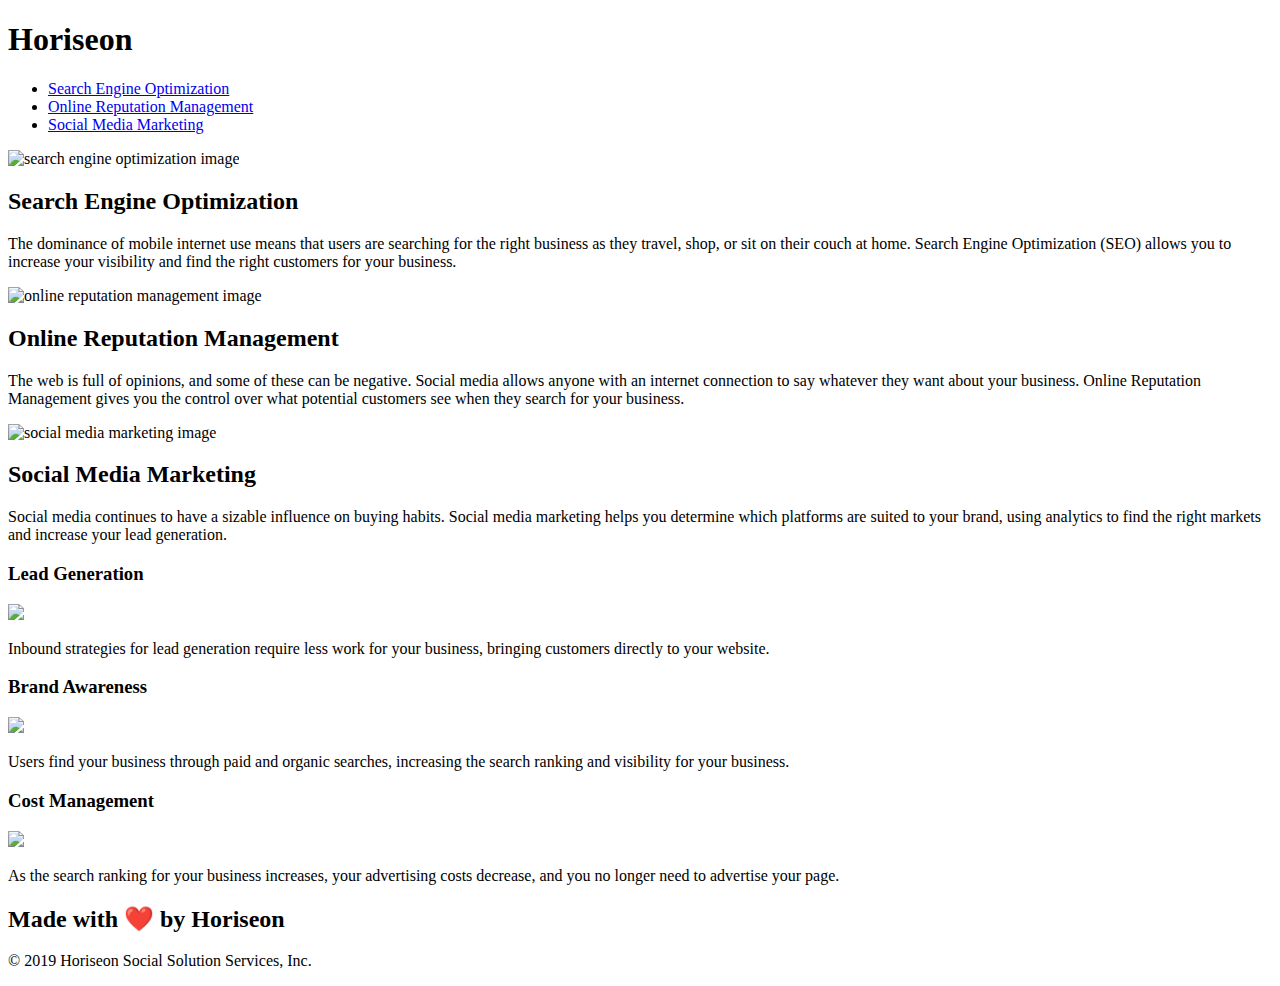
==== OneDrive/coding/codingbootcamp/challenges/urban-octo-telegram-main/Develop/index.html @ c963097c "changed title, added header and footer semantic HTML, and added alt attributes to images" ====
<!DOCTYPE html>
<html lang="en-us">

<head>
    <meta charset="UTF-8" />
    <link rel="stylesheet" href="./assets/css/style.css">
    <title>Horiseon SEO</title>
</head>

<body>
    <header>
        <h1>Hori<span class="seo">seo</span>n</h1>
        <div>
            <ul>
                <li>
                    <a href="#search-engine-optimization">Search Engine Optimization</a>
                </li>
                <li>
                    <a href="#online-reputation-management">Online Reputation Management</a>
                </li>
                <li>
                    <a href="#social-media-marketing">Social Media Marketing</a>
                </li>
            </ul>
        </div>
    </header>
    <div class="hero"></div>
    <div class="content">
        <div class="search-engine-optimization">
            <img src="./assets/images/search-engine-optimization.jpg" alt ="search engine optimization image" class="float-left" />
            <h2>Search Engine Optimization</h2>
            <p>
                The dominance of mobile internet use means that users are searching for the right business as they travel, shop, or sit on their couch at home. Search Engine Optimization (SEO) allows you to increase your visibility and find the right customers for your business.
            </p>
        </div>
        <div id="online-reputation-management" class="online-reputation-management">
            <img src="./assets/images/online-reputation-management.jpg" alt ="online reputation management image" class="float-right" />
            <h2>Online Reputation Management</h2>
            <p>
                The web is full of opinions, and some of these can be negative. Social media allows anyone with an internet connection to say whatever they want about your business. Online Reputation Management gives you the control over what potential customers see when they search for your business.
            </p>
        </div>
        <div id="social-media-marketing" class="social-media-marketing">
            <img src="./assets/images/social-media-marketing.jpg" alt ="social media marketing image" class="float-left" />
            <h2>Social Media Marketing</h2>
            <p>
                Social media continues to have a sizable influence on buying habits. Social media marketing helps you determine which platforms are suited to your brand, using analytics to find the right markets and increase your lead generation.
            </p>
        </div>
    </div>
    <div class="benefits">
        <div class="benefit-lead">
            <h3>Lead Generation</h3>
            <img src="./assets/images/lead-generation.png" />
            <p>
                Inbound strategies for lead generation require less work for your business, bringing customers directly to your website.
            </p>
        </div>
        <div class="benefit-brand">
            <h3>Brand Awareness</h3>
            <img src="./assets/images/brand-awareness.png" />
            <p>
                Users find your business through paid and organic searches, increasing the search ranking and visibility for your business.
            </p>
        </div>
        <div class="benefit-cost">
            <h3>Cost Management</h3>
            <img src="./assets/images/cost-management.png"></img>
            <p>
                As the search ranking for your business increases, your advertising costs decrease, and you no longer need to advertise your page.
            </p>
        </div>
    </div>
    <footer>
        <h2>Made with ❤️️ by Horiseon</h2>
        <p>
            &copy; 2019 Horiseon Social Solution Services, Inc.
        </p>
    </footer>
</body>

</html>
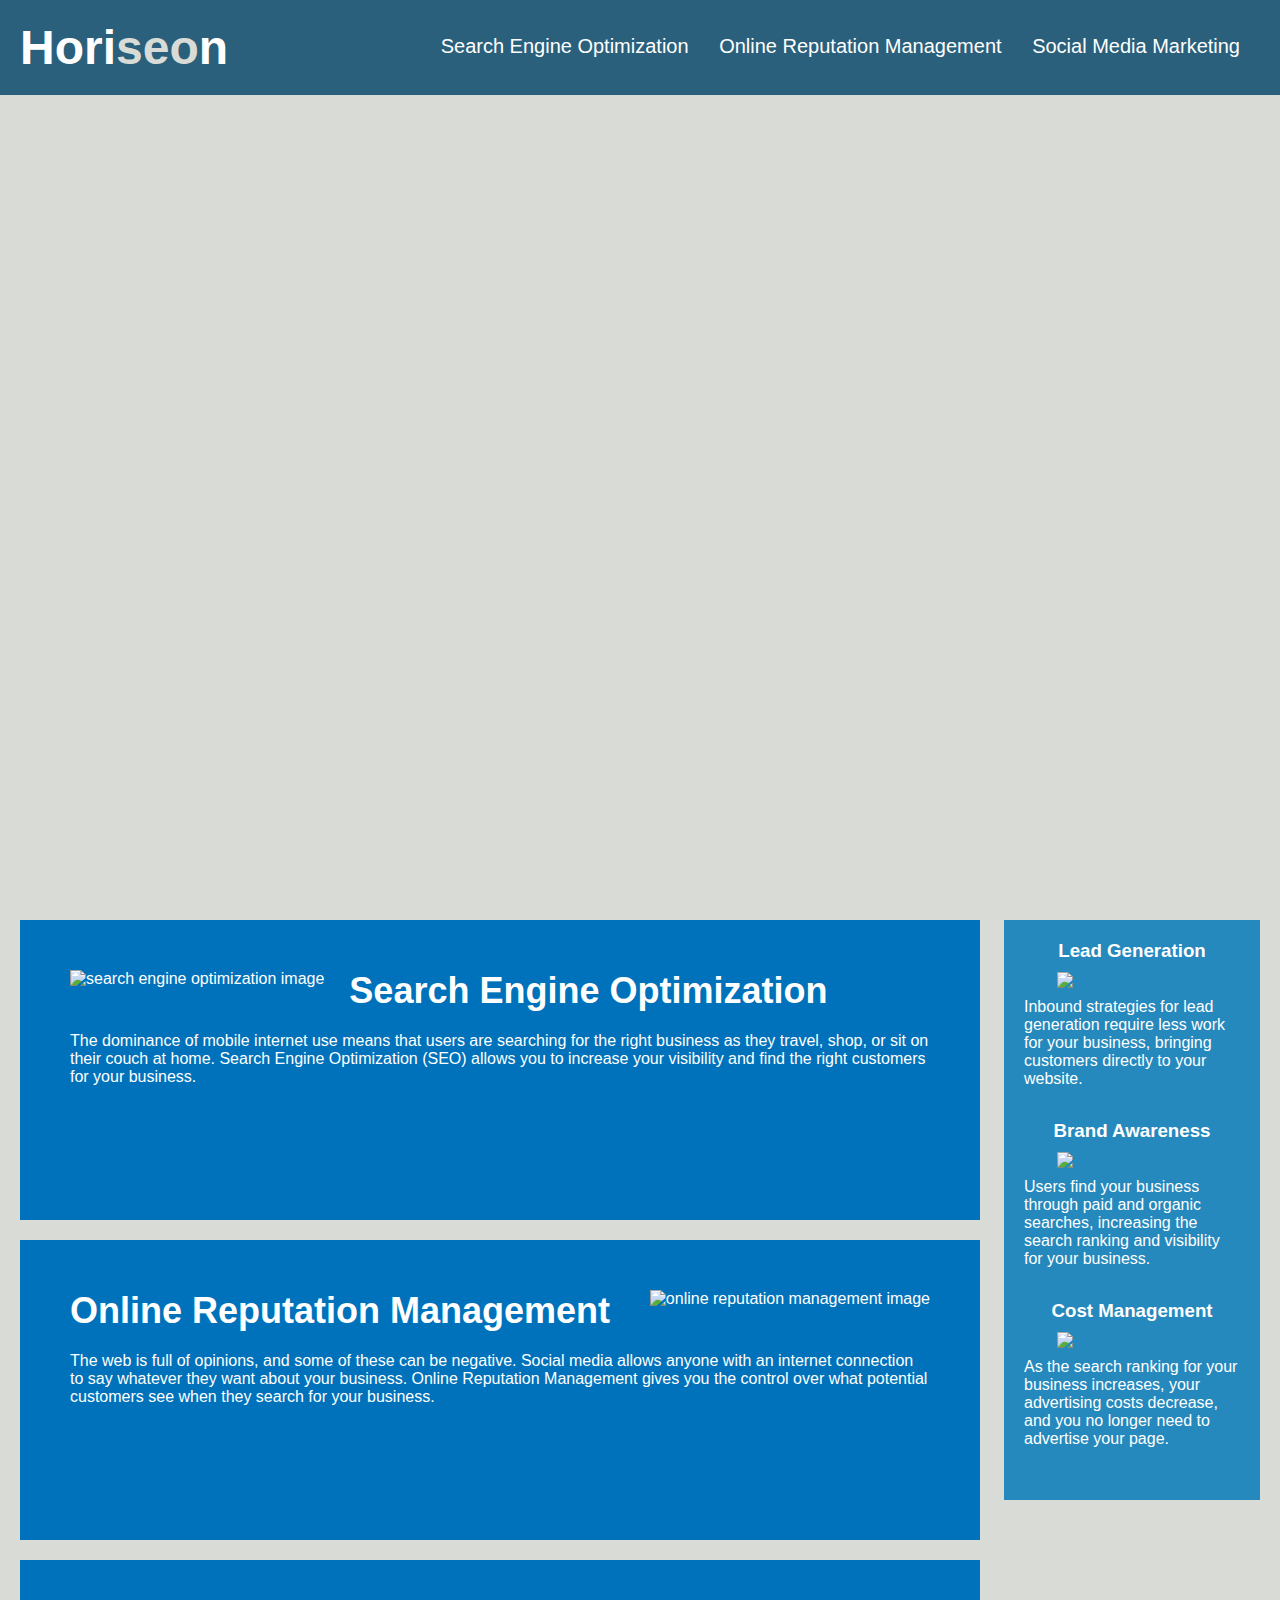
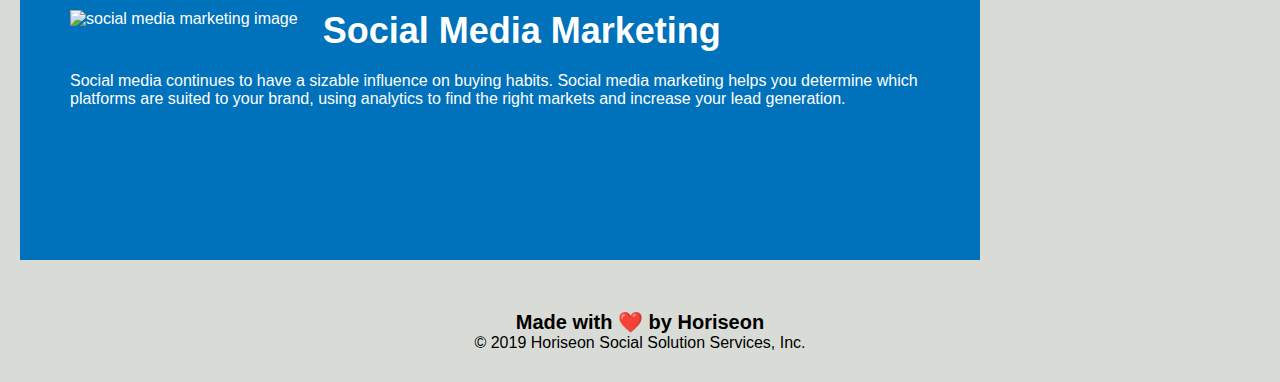
==== commit 378a0d0d: "added h4 to footer" ====
--- a/OneDrive/coding/codingbootcamp/challenges/urban-octo-telegram-main/Develop/index.html
+++ b/OneDrive/coding/codingbootcamp/challenges/urban-octo-telegram-main/Develop/index.html
@@ -72,7 +72,7 @@
         </div>
     </div>
     <footer>
-        <h2>Made with ❤️️ by Horiseon</h2>
+        <h4>Made with ❤️️ by Horiseon</h4>
         <p>
             &copy; 2019 Horiseon Social Solution Services, Inc.
         </p>
--- a/OneDrive/coding/codingbootcamp/challenges/urban-octo-telegram-main/Develop/assets/css/style.css
+++ b/OneDrive/coding/codingbootcamp/challenges/urban-octo-telegram-main/Develop/assets/css/style.css
@@ -0,0 +1,200 @@
+* {
+    box-sizing: border-box;
+    padding: 0;
+    margin: 0;
+}
+
+body {
+    background-color: #d9dcd6;
+}
+
+header {
+    padding: 20px;
+    font-family: 'Trebuchet MS', 'Lucida Sans Unicode', 'Lucida Grande', 'Lucida Sans', Arial, sans-serif;
+    background-color: #2a607c;
+    color: #ffffff;
+}
+
+header h1 {
+    display: inline-block;
+    font-size: 48px;
+}
+
+header h1 .seo {
+    color: #d9dcd6;
+}
+
+header div {
+    padding-top: 15px;
+    margin-right: 20px;
+    float: right;
+    font-family: 'Gill Sans', 'Gill Sans MT', Calibri, 'Trebuchet MS', sans-serif;
+    font-size: 20px;
+}
+
+header div ul {
+    list-style-type: none;
+}
+
+header div ul li {
+    display: inline-block;
+    margin-left: 25px;
+}
+
+a {
+    color: #ffffff;
+    text-decoration: none;
+}
+
+p {
+    font-size: 16px;
+}
+
+.hero {
+    height: 800px;
+    width: 100%;
+    margin-bottom: 25px;
+    background-image: url("../images/digital-marketing-meeting.jpg");
+    background-size: cover;
+    background-position: center;
+}
+
+.float-left {
+    float: left;
+    margin-right: 25px;
+}
+
+.float-right {
+    float: right;
+    margin-left: 25px;
+}
+
+.content {
+    width: 75%;
+    display: inline-block;
+    margin-left: 20px;
+}
+
+.benefits {
+    margin-right: 20px;
+    padding: 20px;
+    clear: both;
+    float: right;
+    width: 20%;
+    height: 100%;
+    font-family: 'Gill Sans', 'Gill Sans MT', Calibri, 'Trebuchet MS', sans-serif;
+    background-color: #2589bd;
+}
+
+.benefit-lead {
+    margin-bottom: 32px;
+    color: #ffffff;
+}
+
+.benefit-brand {
+    margin-bottom: 32px;
+    color: #ffffff;
+}
+
+.benefit-cost {
+    margin-bottom: 32px;
+    color: #ffffff;
+}
+
+.benefit-lead h3 {
+    margin-bottom: 10px;
+    text-align: center;
+}
+
+.benefit-brand h3 {
+    margin-bottom: 10px;
+    text-align: center;
+}
+
+.benefit-cost h3 {
+    margin-bottom: 10px;
+    text-align: center;
+}
+
+.benefit-lead img {
+    display: block;
+    margin: 10px auto;
+    max-width: 150px;
+}
+
+.benefit-brand img {
+    display: block;
+    margin: 10px auto;
+    max-width: 150px;
+}
+
+.benefit-cost img {
+    display: block;
+    margin: 10px auto;
+    max-width: 150px;
+}
+
+.search-engine-optimization {
+    margin-bottom: 20px;
+    padding: 50px;
+    height: 300px;
+    font-family: 'Gill Sans', 'Gill Sans MT', Calibri, 'Trebuchet MS', sans-serif;
+    background-color: #0072bb;
+    color: #ffffff;
+}
+
+.online-reputation-management {
+    margin-bottom: 20px;
+    padding: 50px;
+    height: 300px;
+    font-family: 'Gill Sans', 'Gill Sans MT', Calibri, 'Trebuchet MS', sans-serif;
+    background-color: #0072bb;
+    color: #ffffff;
+}
+
+.social-media-marketing {
+    margin-bottom: 20px;
+    padding: 50px;
+    height: 300px;
+    font-family: 'Gill Sans', 'Gill Sans MT', Calibri, 'Trebuchet MS', sans-serif;
+    background-color: #0072bb;
+    color: #ffffff;
+}
+
+.search-engine-optimization img {
+    max-height: 200px;
+}
+
+.online-reputation-management img {
+    max-height: 200px;
+}
+
+.social-media-marketing img {
+    max-height: 200px;
+}
+
+.search-engine-optimization h2 {
+    margin-bottom: 20px;
+    font-size: 36px;
+}
+
+.online-reputation-management h2 {
+    margin-bottom: 20px;
+    font-size: 36px;
+}
+
+.social-media-marketing h2 {
+    margin-bottom: 20px;
+    font-size: 36px;
+}
+
+footer {
+    padding: 30px;
+    clear: both;
+    font-family: 'Trebuchet MS', 'Lucida Sans Unicode', 'Lucida Grande', 'Lucida Sans', Arial, sans-serif;
+    text-align: center;
+}
+
+footer h4 {
+    font-size: 20px;
+}
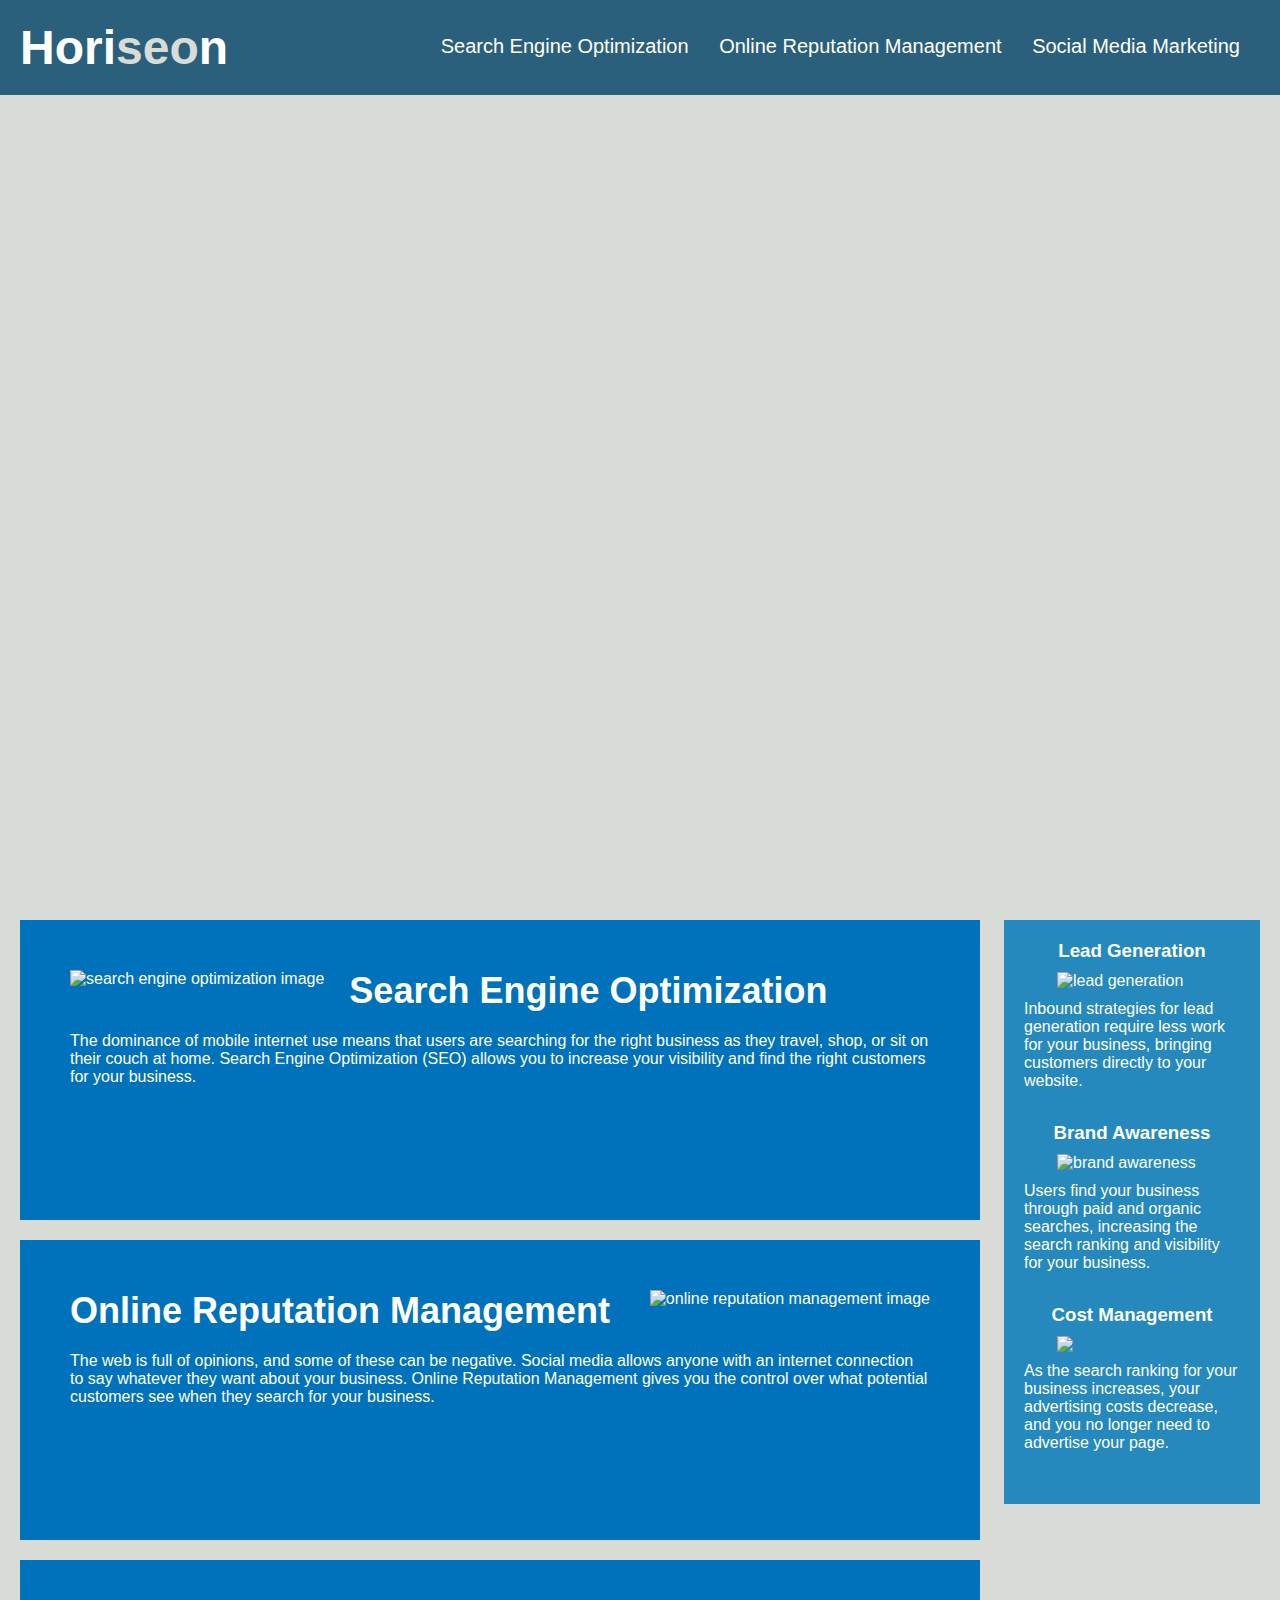
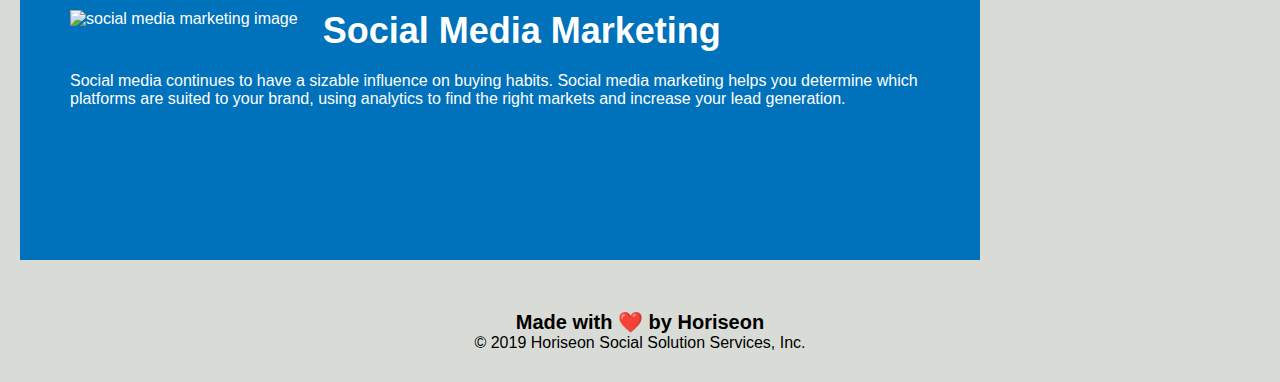
==== commit 4b95f719: "alt images to other section" ====
--- a/OneDrive/coding/codingbootcamp/challenges/urban-octo-telegram-main/Develop/index.html
+++ b/OneDrive/coding/codingbootcamp/challenges/urban-octo-telegram-main/Develop/index.html
@@ -51,19 +51,19 @@
     <div class="benefits">
         <div class="benefit-lead">
             <h3>Lead Generation</h3>
-            <img src="./assets/images/lead-generation.png" />
+            <img src="./assets/images/lead-generation.png" alt ="lead generation" />
             <p>
                 Inbound strategies for lead generation require less work for your business, bringing customers directly to your website.
             </p>
         </div>
         <div class="benefit-brand">
             <h3>Brand Awareness</h3>
-            <img src="./assets/images/brand-awareness.png" />
+            <img src="./assets/images/brand-awareness.png" alt ="brand awareness" />
             <p>
                 Users find your business through paid and organic searches, increasing the search ranking and visibility for your business.
             </p>
         </div>
-        <div class="benefit-cost">
+        <div class="benefit-cost" alt ="benefit cost">
             <h3>Cost Management</h3>
             <img src="./assets/images/cost-management.png"></img>
             <p>
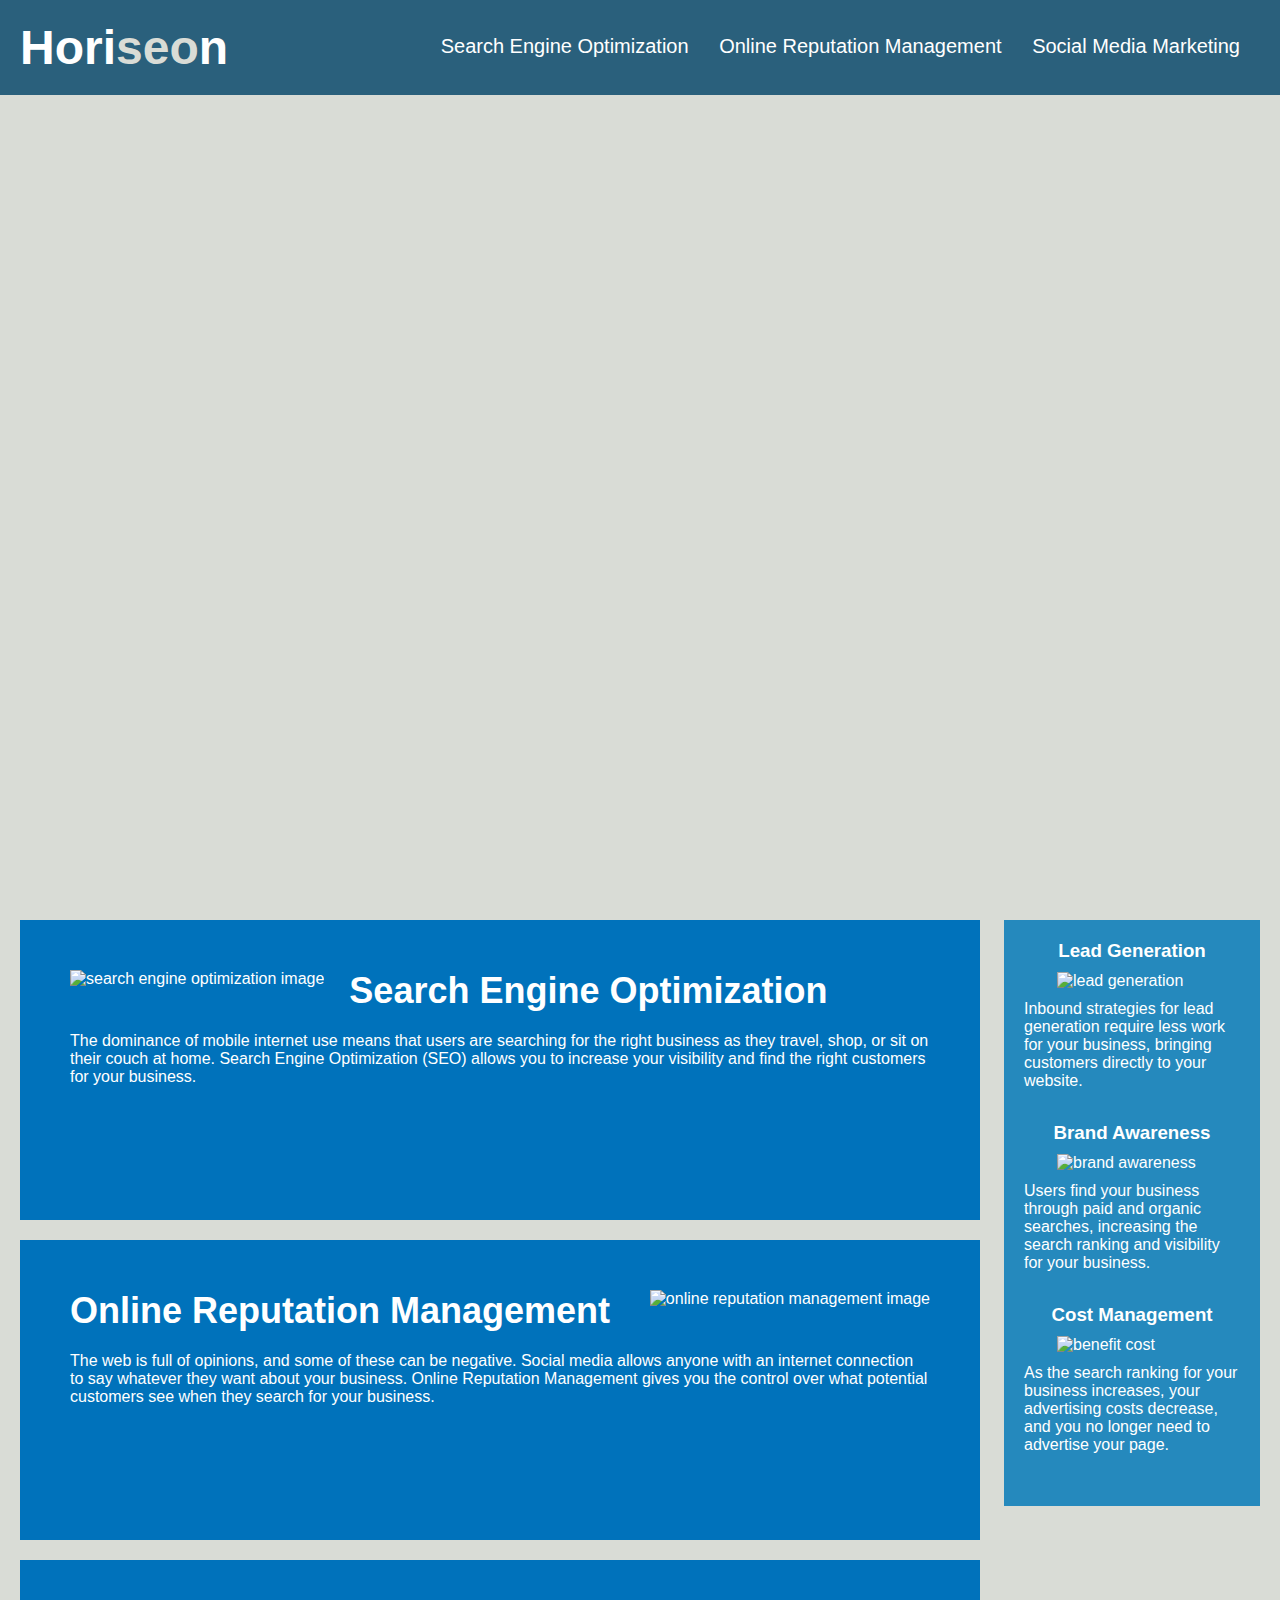
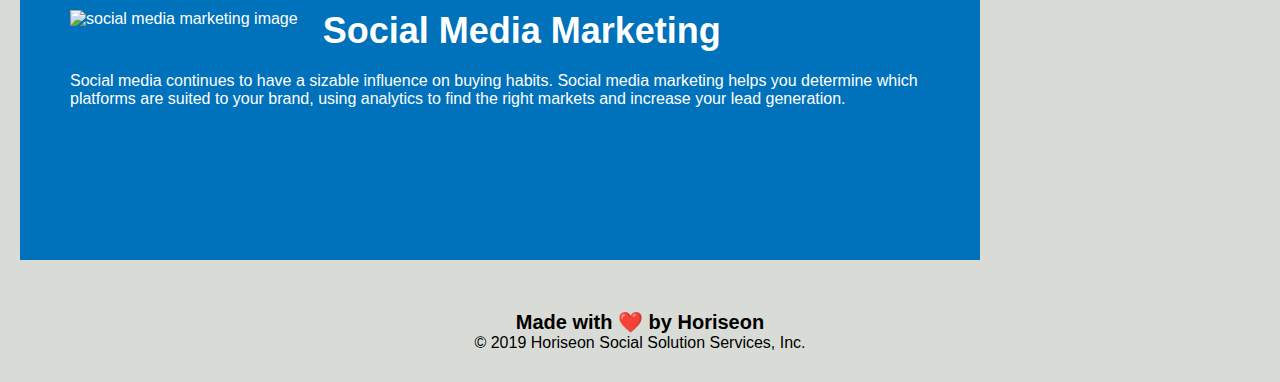
==== commit 3451c617: "fixed a mistake" ====
--- a/OneDrive/coding/codingbootcamp/challenges/urban-octo-telegram-main/Develop/index.html
+++ b/OneDrive/coding/codingbootcamp/challenges/urban-octo-telegram-main/Develop/index.html
@@ -63,9 +63,9 @@
                 Users find your business through paid and organic searches, increasing the search ranking and visibility for your business.
             </p>
         </div>
-        <div class="benefit-cost" alt ="benefit cost">
+        <div class="benefit-cost">  
             <h3>Cost Management</h3>
-            <img src="./assets/images/cost-management.png"></img>
+            <img src="./assets/images/cost-management.png" alt ="benefit cost"></img>
             <p>
                 As the search ranking for your business increases, your advertising costs decrease, and you no longer need to advertise your page.
             </p>
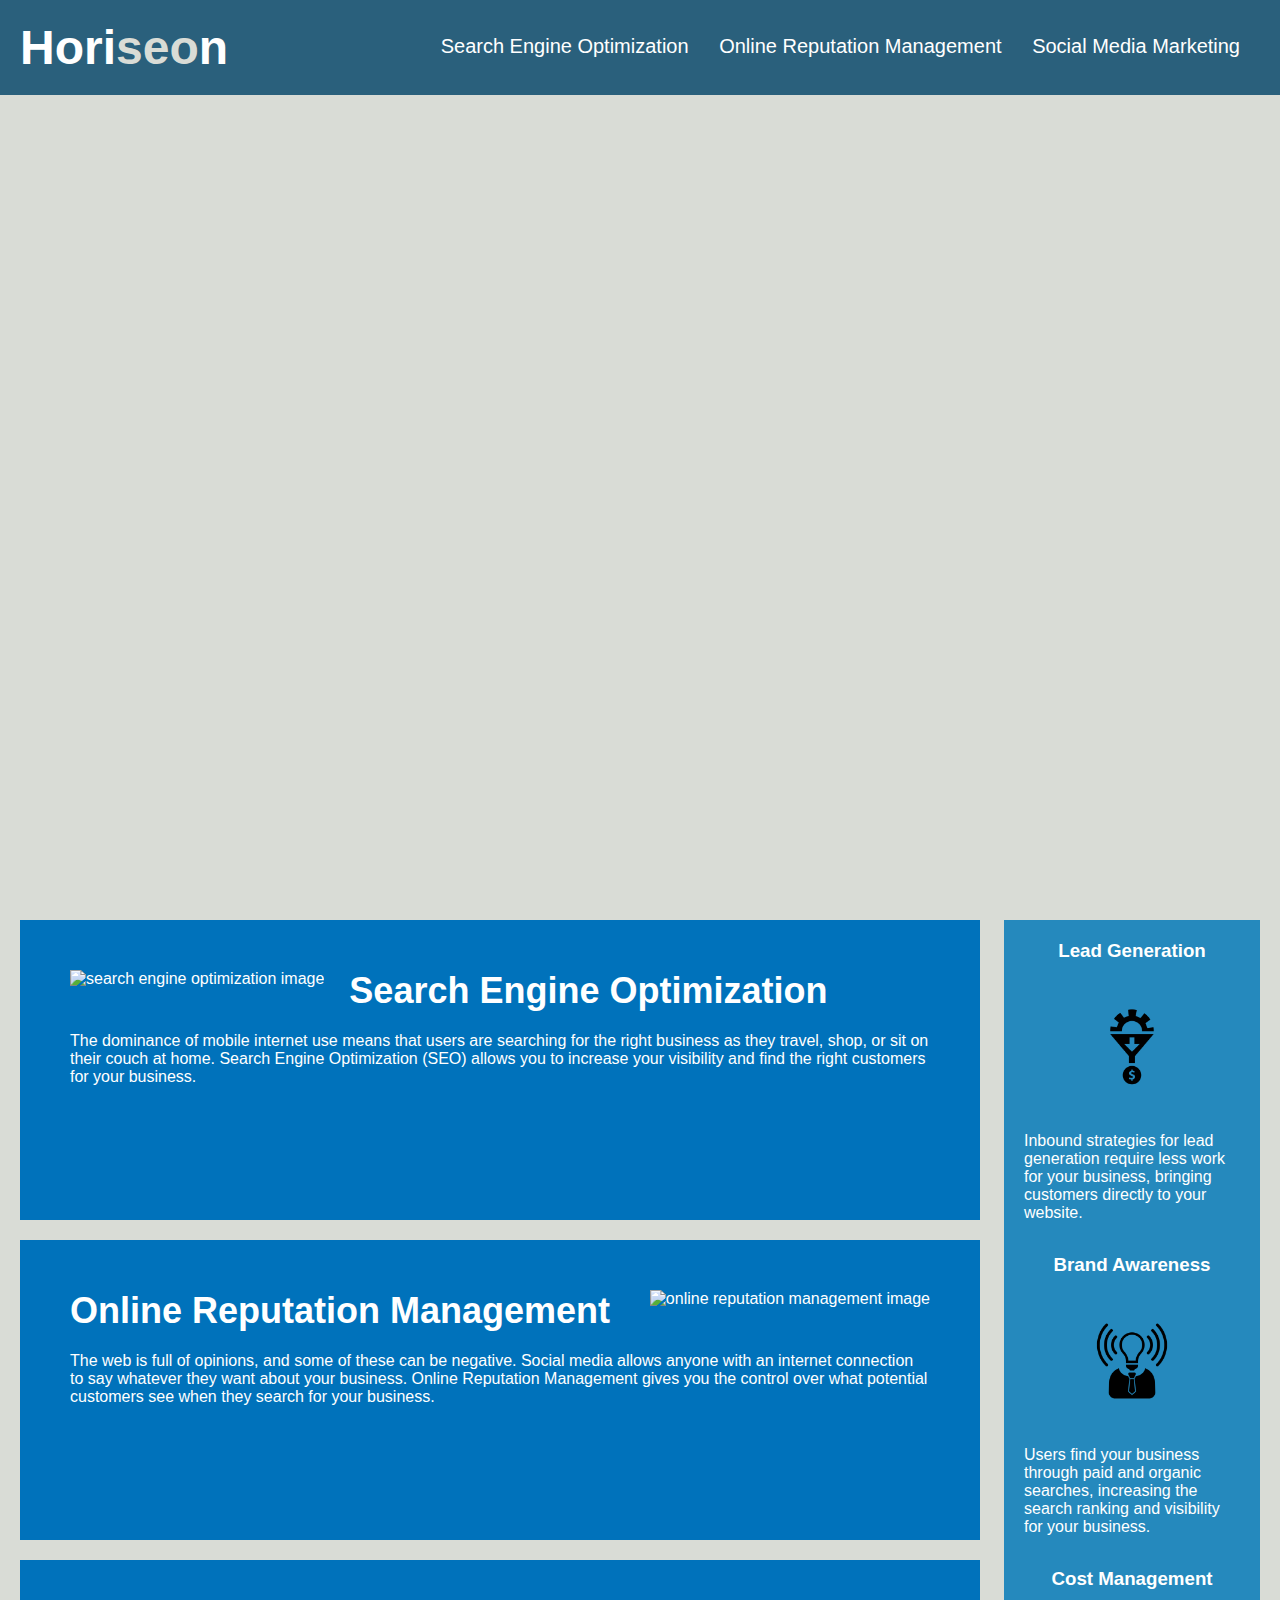
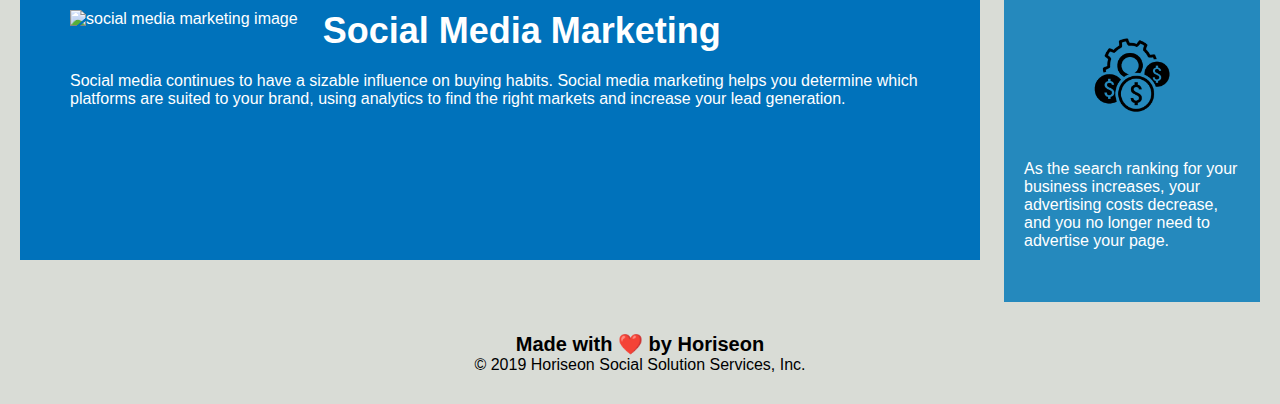
==== commit f79df096: "added nav section" ====
--- a/OneDrive/coding/codingbootcamp/challenges/urban-octo-telegram-main/Develop/index.html
+++ b/OneDrive/coding/codingbootcamp/challenges/urban-octo-telegram-main/Develop/index.html
@@ -10,7 +10,7 @@
 <body>
     <header>
         <h1>Hori<span class="seo">seo</span>n</h1>
-        <div>
+        <nav>
             <ul>
                 <li>
                     <a href="#search-engine-optimization">Search Engine Optimization</a>
@@ -22,10 +22,10 @@
                     <a href="#social-media-marketing">Social Media Marketing</a>
                 </li>
             </ul>
-        </div>
+        </nav>
     </header>
     <div class="hero"></div>
-    <div class="content">
+    <section class="content">
         <div class="search-engine-optimization">
             <img src="./assets/images/search-engine-optimization.jpg" alt ="search engine optimization image" class="float-left" />
             <h2>Search Engine Optimization</h2>
@@ -47,8 +47,8 @@
                 Social media continues to have a sizable influence on buying habits. Social media marketing helps you determine which platforms are suited to your brand, using analytics to find the right markets and increase your lead generation.
             </p>
         </div>
-    </div>
-    <div class="benefits">
+    </section>
+    <section class="benefits">
         <div class="benefit-lead">
             <h3>Lead Generation</h3>
             <img src="./assets/images/lead-generation.png" alt ="lead generation" />
@@ -70,7 +70,7 @@
                 As the search ranking for your business increases, your advertising costs decrease, and you no longer need to advertise your page.
             </p>
         </div>
-    </div>
+    </section>
     <footer>
         <h4>Made with ❤️️ by Horiseon</h4>
         <p>
--- a/OneDrive/coding/codingbootcamp/challenges/urban-octo-telegram-main/Develop/assets/css/style.css
+++ b/OneDrive/coding/codingbootcamp/challenges/urban-octo-telegram-main/Develop/assets/css/style.css
@@ -24,7 +24,7 @@
     color: #d9dcd6;
 }
 
-header div {
+header nav {
     padding-top: 15px;
     margin-right: 20px;
     float: right;
@@ -32,11 +32,11 @@
     font-size: 20px;
 }
 
-header div ul {
+header nav ul {
     list-style-type: none;
 }
 
-header div ul li {
+header nav ul li {
     display: inline-block;
     margin-left: 25px;
 }
